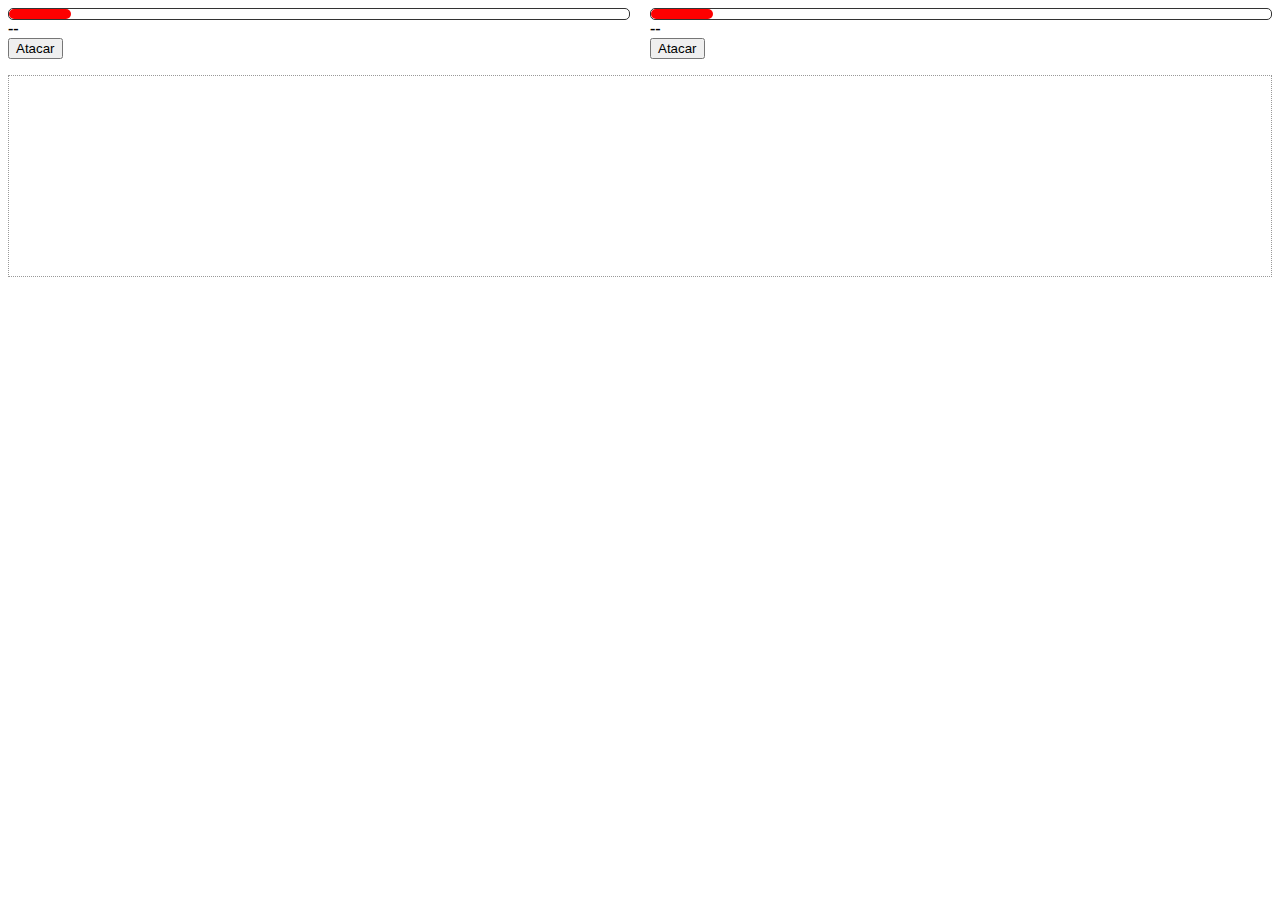
==== index.html @ c3ed242d "start new project" ====
<!DOCTYPE html>
<html lang="en">
<head>
    <meta charset="UTF-8">
    <meta name="viewport" content="width=device-width, initial-scale=1.0">
    <title>FightProject</title>
    <link rel="stylesheet" href="./style.css"/>
</head>
<body>
    <div class="fightarea">
        <div id="char">
            <div class="lifebar">
                <!--aqui so coloquei o width 10% p/ termos nocao de onde esta a barrinha-->
                <div class="bar" style="width: 10%">
                </div>
            </div>
            <strong class="name">--</strong>
            <div>
                <button class="atackbutton">Atacar</button>
            </div>
        </div>
        <div id="monster">
            <div class="lifebar">
                <!--aqui so coloquei o width 10% p/ termos nocao de onde esta a barrinha-->
                <div class="bar" style="width: 10%">
                </div>
            </div>
            <strong class="name">--</strong>
            <div>
                <button class="atackbutton">Atacar</button>
            </div>
        </div>
    </div>



    <!--aqui msotrara os acontecimentos, historico da luta-->
    <ul class="log"></ul>



    <script src="./script.js"></script>
</body>
</html>
---- style.css ----
.fightarea {
    display: flex; /*um ao lado do outro*/
    gap: 20px; /*espaco entre os dois*/
}
#char,
#monster {
    flex: 1; /*divido o espaco ocupando 1 parte cada*/
}
.lifebar {
    height: 10px;
    border: 1px solid #333;
    border-radius: 5px;
}
.lifebar .bar {
    height: inherit; /*estou herdando aq coloquei acima*/
    background: red;
    border-radius: 5px;
}
.log {
    border: 1px dotted #999;
    height: 200px;
    overflow-y: scroll; /*aqui coloco uma barra de rolagem na vertical*/
}
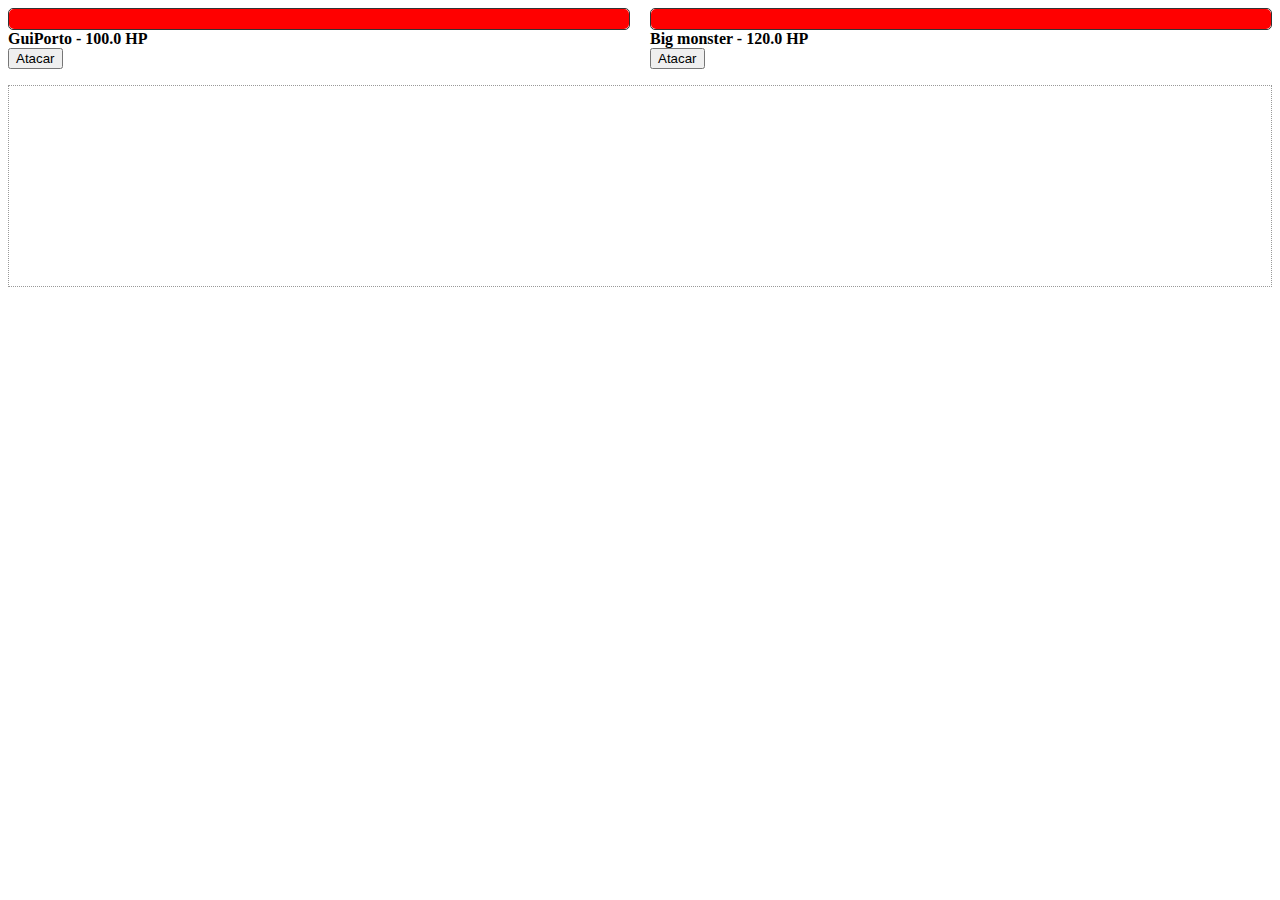
==== commit 5d0fdfb3: "part1 game fight rpg" ====
--- a/index.html
+++ b/index.html
@@ -16,7 +16,7 @@
             </div>
             <strong class="name">--</strong>
             <div>
-                <button class="atackbutton">Atacar</button>
+                <button class="attackbutton">Atacar</button>
             </div>
         </div>
         <div id="monster">
@@ -27,18 +27,15 @@
             </div>
             <strong class="name">--</strong>
             <div>
-                <button class="atackbutton">Atacar</button>
+                <button class="attackbutton">Atacar</button>
             </div>
         </div>
     </div>
 
-
-
     <!--aqui msotrara os acontecimentos, historico da luta-->
     <ul class="log"></ul>
 
-
-
-    <script src="./script.js"></script>
+    <script src="classes.js"></script>
+    <script src="script.js"></script>
 </body>
 </html>--- a/style.css
+++ b/style.css
@@ -7,7 +7,7 @@
     flex: 1; /*divido o espaco ocupando 1 parte cada*/
 }
 .lifebar {
-    height: 10px;
+    height: 20px;
     border: 1px solid #333;
     border-radius: 5px;
 }
